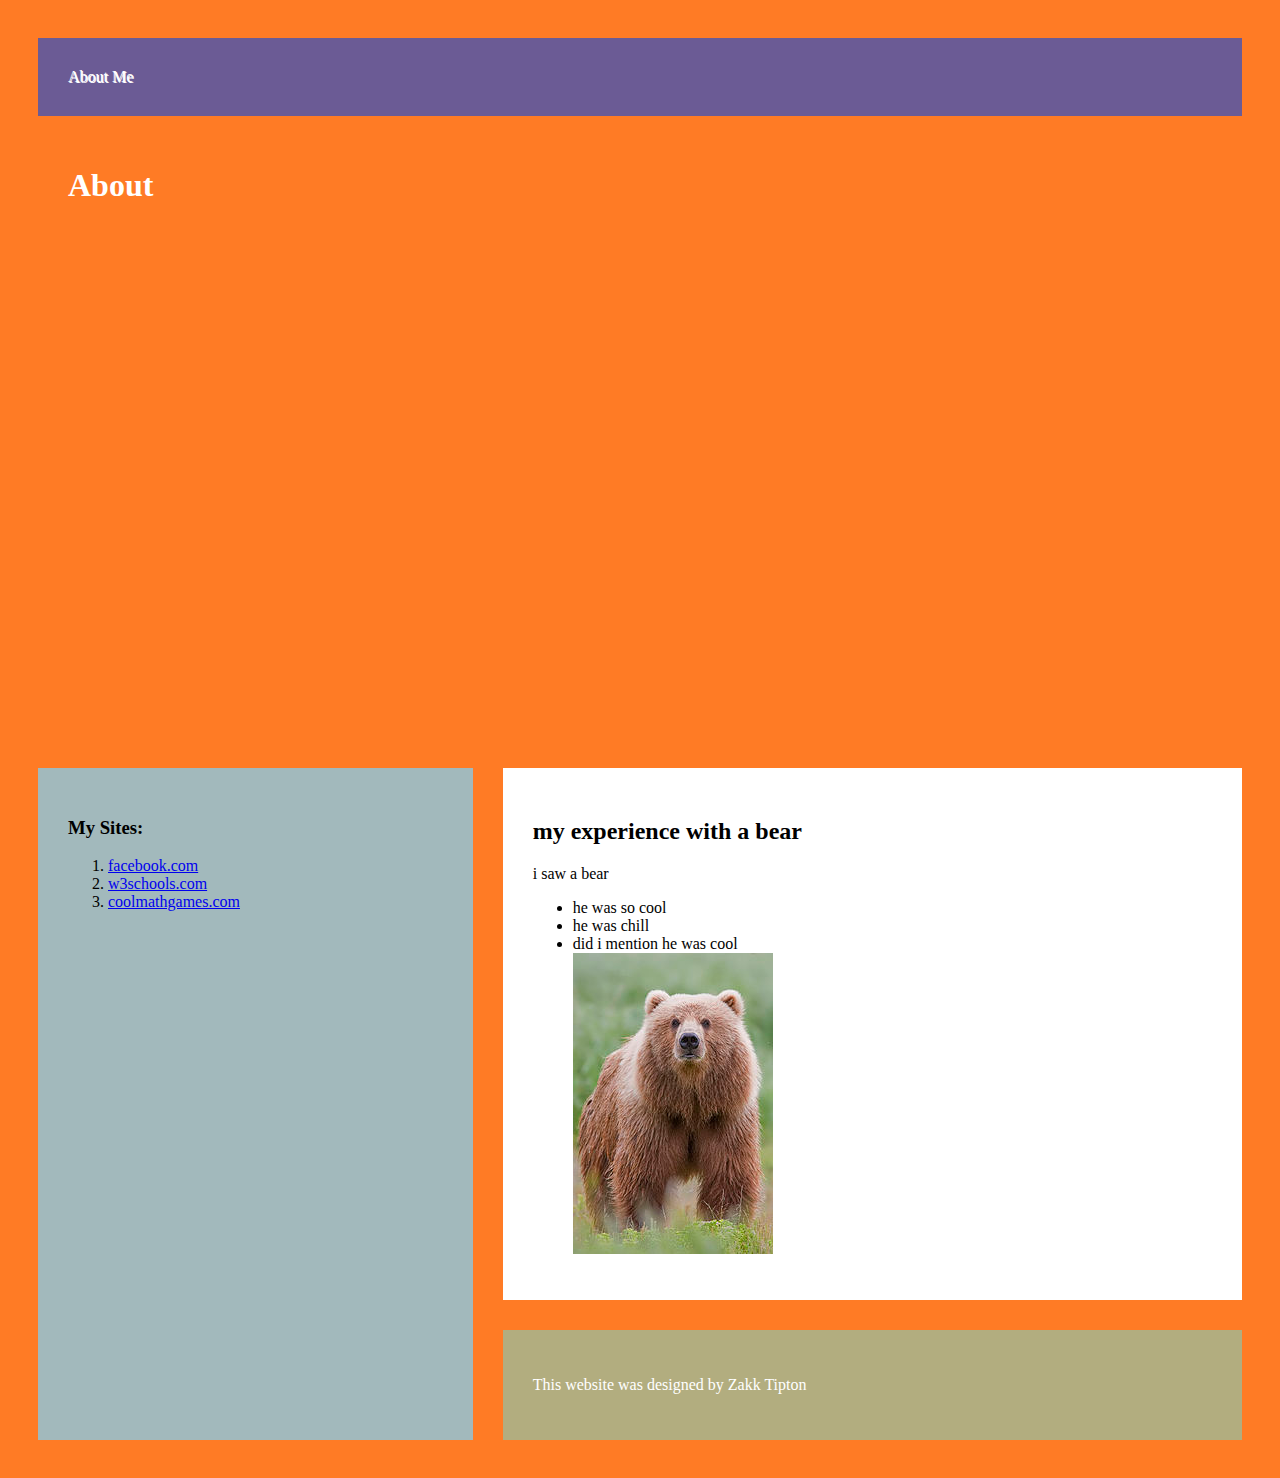
==== about.html @ 50c4ec7e "Create about.html" ====
<html>
  <head>
   <link href="./styles.css" type="text/css" rel="stylesheet" />
  </head>
   <body>
   <nav> 
    About Me
    </nav>
    <header>
       <H1>
    About
  </H1> 
  </header>
 <main>
 <aside>
  <H3>My Sites:</H3>
  <ol>
   <li>
    <a href="facebook.com">facebook.com</a>
   </li>
   <li>
    <a href="w3schools.com">w3schools.com</a>
   </li>
   <li>
   <a href="http://www.coolmathgames.com">coolmathgames.com</a>
   </li>
  </ol>
 </aside>
  <article>
   <H2>my experience with a bear</H2>
    <p>
  i saw a bear
   </p>
  <p>
   <ul>
   <li>he was so cool</li>
   <li> he was chill</li>
  <li> did i mention he was cool</li>
    <img src="./200px-2010-brown-bear.jpg"/>
  </ul>
   </p>
  </article>  
  <footer>
    <p>
  This website was designed by Zakk Tipton
   </p>
  </footer>
      </main>
      </body>
</html>
---- styles.css ----
body {
  background-color: #ff7b25;
 padding: 30px; 
}
nav {
  padding: 30px;
  background-color: #6b5b95;
  position: sticky;
  top: 0;
  text-shadow: 1px 1px;
  color: white;
}
header { color: white;
  padding: 30px;
  height: 70%;
  background-image: url("https://images.unsplash.com/photo-1525423207238-e8f5315d87e2?ixlib=rb-0.3.5&ixid=eyJhcHBfaWQiOjEyMDd9&s=4d1c63036a2a14c52809a3076d53a408&auto=format&fit=crop&w=1378&q=80 ");
  background-size: cover;
  background-attachment: fixed;
}
H1 {
  text/align: center;
}
main {
  padding-top: 15px;
display: grid;
  grid-template-areas:
   "aside article article"
  "aside footer footer";
  grid-gap: 30px;
}
aside { 
  padding: 30px;
  background-color: #a2b9bc;
  grid-area: aside;
}
article {
  padding: 30px;
  background-color: white;
  color: black;
    grid-area: article;
}
footer {
  padding: 30px;
    background-color: b2ad7f;
    color: white;
  grid-area: footer;
}
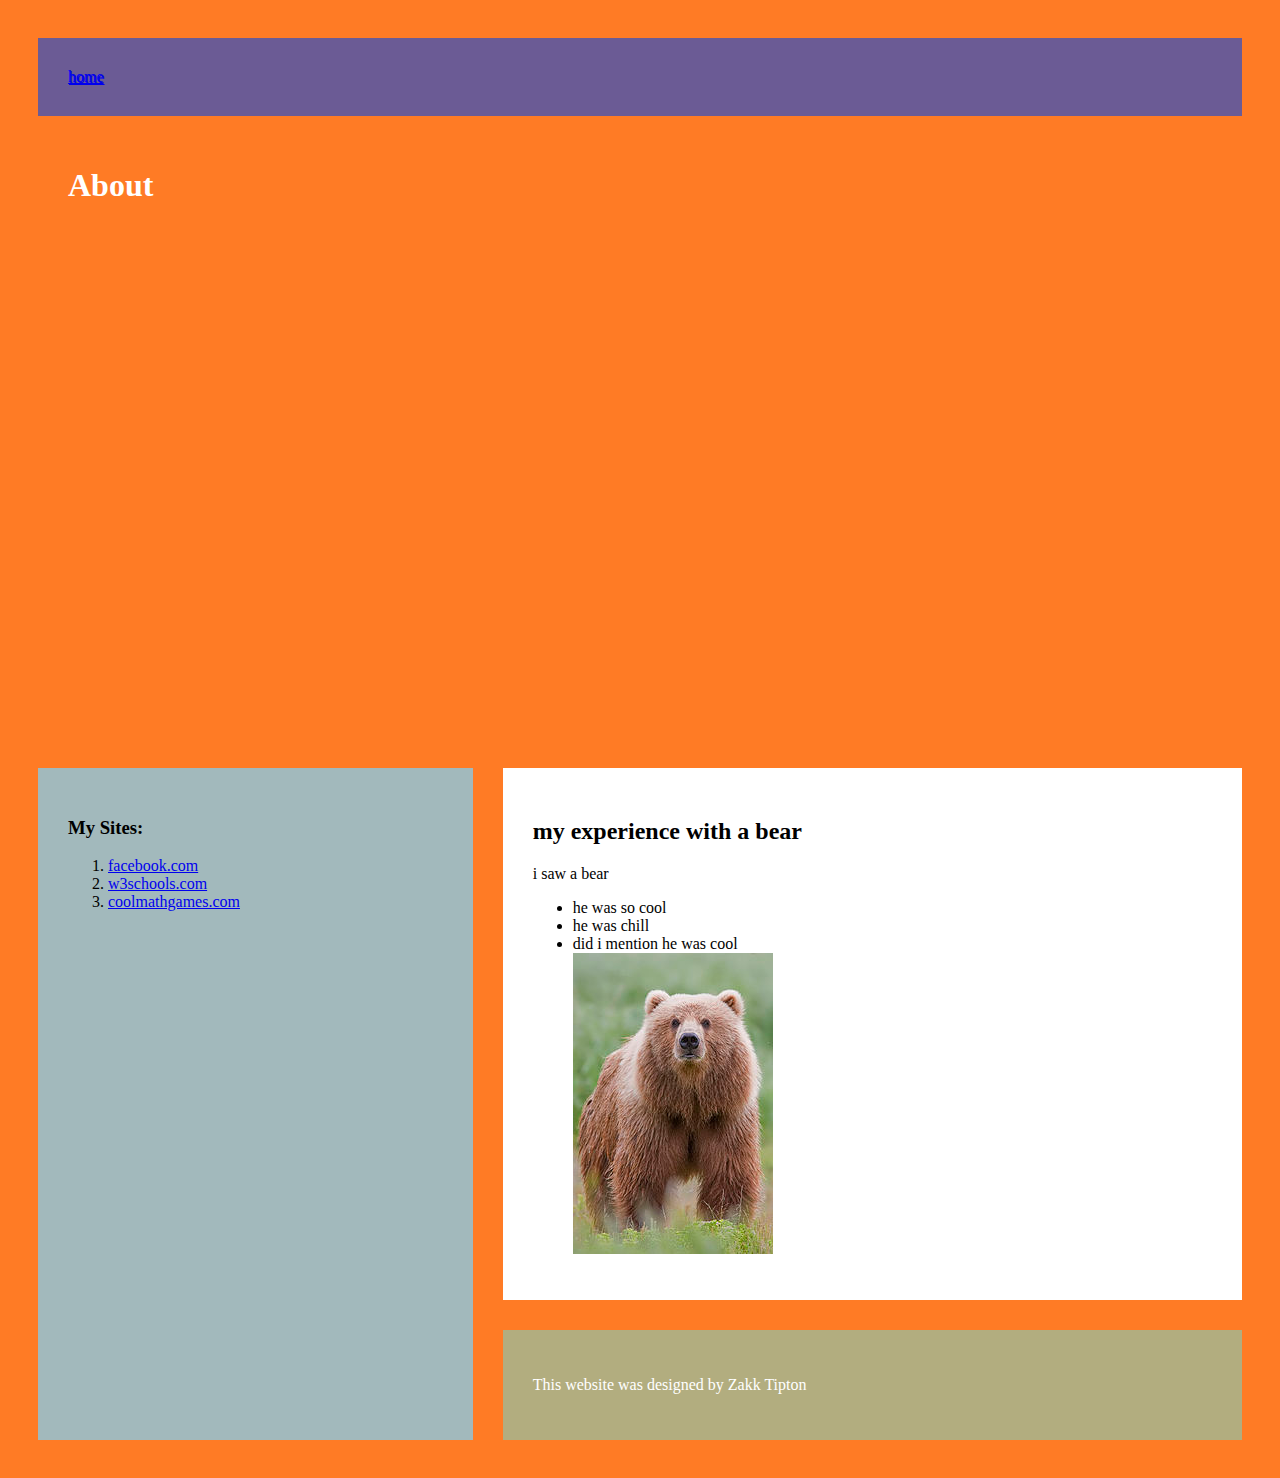
==== commit b69ac896: "Update about.html" ====
--- a/about.html
+++ b/about.html
@@ -4,7 +4,7 @@
   </head>
    <body>
    <nav> 
-    About Me
+    <a href="/"> home </a>
     </nav>
     <header>
        <H1>
